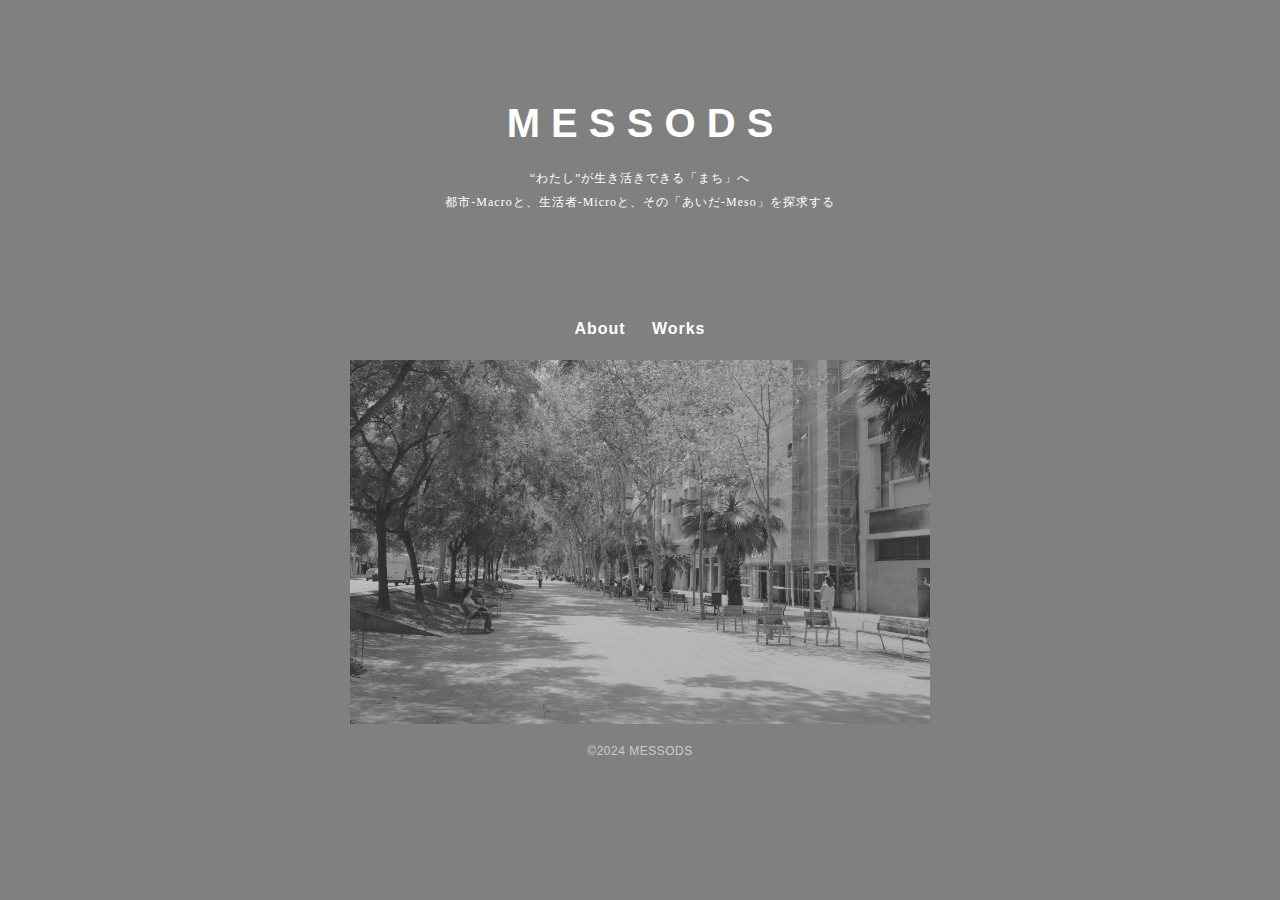
==== index.html @ e08be8f3 "108" ====
<!DOCTYPE html>
<html lang="ja">

<head>
  <meta charset="UTF-8">
  <title>MESSODS</title>
  <meta name="viewport" content="width=device-width, initial-scale=1.0, minimum-scale=1.0">
  <link rel="stylesheet" href="./css/normalize.css">
  <link rel="stylesheet" href="./css/style.css">
  <link rel="icon" href="images/favicon.ico">
</head>

<body>

<header class="header-index">
  <div class="header-title">
    <p class="site-title"><a href="/">M E S S O D S</a></p>
    <p class="site-title-sub">“わたし”が生き活きできる「まち」へ<br>
      都市-Macroと、生活者-Microと、その「あいだ-Meso」を探求する
    </p>
  </div>

  <nav class="global-nav">
  <ul>
    <li class="nav-item"><a href="about.html" target="_self">About</a></li>
    <li class="nav-item"><a href="works.html" target="_self">Works</a></li>
  </ul>
  </nav>
</header>

<div>
  <img class="top-image" src="images/top.jpg">
</div>


<footer class="footer">
    <p class="footer-text">©︎2024 MESSODS</p>
</footer>

</body>

</html>
---- css/style.css ----
@charset "UTF-8";

/* --------------------------------
 * base
 * -------------------------------- */
html {
/*  font-size: 62.5%;*/
/*  scroll-behavior: smooth;*/
}
body {
  background: #808080;
  color: #808080;
  text-align: center;
  font-size: 1.4rem;
  font-family: "Hiragino Sans","Hiragino Kaku Gothic ProN","Yu Gothic","Meiryo", sans-serif;
}
h1 {
  font-size: 2em;
  margin: 0.67em 0;
}
h2 {
  font-size: 1.4em;
  margin: 0;
}
h3 {
  font-size: 0.8em;
  margin: 0;
}
ul {
  list-style: none;
  margin: 0px;
  padding: 0px;
}
li {
  list-style-type: none;
  margin: 0px;
  padding: 0px;
}
a {
  font-weight:bold;
  text-decoration:none;
}
a:link {
  color:#FFFFFF;
}
a:visited {
  color:#FFFFFF;
}
a:hover {
  color:#FFFFFF;
}
a:active {
  color:#FFFFFF;
}

/* --------------------------------
 * parts
 * -------------------------------- */
.clearfix::after{
  content: "";
  display:  block;
  clear: both;
}
.line {
  text-decoration: underline;
}
.line:hover{
  color:#FFFFFF;
  opacity: 0.7;
}

/* --------------------------------
 * header
 * -------------------------------- */
.header-index {
  width: 580px;
  padding: 80px 0 0;
  margin:0 auto;
}
.header-title{
  margin: 0 auto;
}
.site-title {
  font-size: 40px;
  font-weight: bold;
  font-family: "Arial";
  color: #FFFFFF;
  text-decoration: none;
  margin: 20px 0;
}
.site-title a:hover {
  color:#FFFFFF;
  text-decoration:none;
}
.site-title-sub {
  margin: 0 0 100px;
  font-family: "HiraMinProN-W3","yumincho";
  font-size: 12px;
  color: #FFFFFF;
  text-align: center;
  letter-spacing: 1px;
  line-height: 24px;
}
.global-nav{
  text-align: center;
}
.global-nav .nav-item{
  font-size: 16px;
  display: inline-block;
  margin: 0 10px;
  letter-spacing: 1px;
}
.global-nav ul{
  margin: 0;
  padding: 0;
}
.nav-item:hover {
color:#FFFFFF;
opacity: 0.7;
}
.top-image{
  width: 580px;
  padding: 20px 0 0;
  margin:0 auto;
}

/* --------------------------------
 * about
 * --------------------------------*/
.heading-text{
  margin: 0;
  font-family: "HiraMinProN-W3","yumincho";
  font-size: 18px;
  font-weight: bold;
  color: #FFFFFF;
  letter-spacing: 1px;
  line-height: 24px;
  text-align: left;
}
.about-zone{
  width: 800px;
  padding: 0;
  margin: 40px auto;
}
.about-zone-top{
  margin-top: 60px;
  margin-bottom: 100px;
}
.about-text {
  margin: 0;
  padding: 20px 0 20px;
  font-family: "yumincho";
  font-size: 13.5px;
  color: #FFFFFF;
  letter-spacing: 1px;
  line-height: 24px;
  text-align: left;
}
.profile-name{
  margin: 30px auto 10px;
  padding: 0;
  font-family: "yumincho";
  font-size: 18px;
  color: #FFFFFF;
  letter-spacing: 1px;
  line-height: 24px;
  text-align: left;
}
.profile-name-sub{
  margin: 0 auto 10px;
  padding: 0;
  font-family: "yumincho";
  font-size: 13.5px;
  color: #FFFFFF;
  letter-spacing: 1px;
  line-height: 30px;
  text-align: left;
}
.global-nav .nav-item-about{
  font-size: 16px;
  font-weight: bold;
  color: #FFFFFF;
  display: inline-block;
  margin: 0 10px;
  letter-spacing: 1px;
  text-decoration: underline overline 2px;
}

/* --------------------------------
 * works
 * --------------------------------*/
.works-zone{
  width: 800px;
  padding: 0;
  margin: 50px auto;
}
.works-box {
  margin: 40px auto 0;
  padding: 0 30px 30px;
  background-color: #FFFFFF;
  overflow: hidden;
  height: 300px;
  position: relative;
}
.works-title{
  margin: 30px 0;
  font-size: 16px;
  font-weight: bold;
  font-family: "yumincho";
  letter-spacing: 1px;
  text-align: left;
}
.works-image{
  margin: 0 20px 0 0;
  width: 250px;
  height: 210px;
  object-fit: cover;
  display: block;
  float: left;
}
.works-text{
  font-family: "yumincho";
  font-size: 13px;
  letter-spacing: 1px;
  line-height: 20px;
  text-align: left;
}
.works-text-sub{
  font-family: "yumincho";
  font-size: 10px;
  letter-spacing: 1px;
  line-height: 20px;
  text-align: left;
  position: absolute;
  bottom: 30px;
  left: 300px;
}

/* --------------------------------
 * footer
 * --------------------------------*/
.footer{
  padding: 10px 0;
  clear:both;
}
.footer-text {
  margin: 0;
  font-family: "Arial";
  font-size: 12px;
  color: #cccccc;
  line-height: 22px;
  letter-spacing: 0.5px;
}

/* --------------------------------
 * smart phone
 * -------------------------------- */
@media (max-width: 768px) {

/*   --- header ---*/
  .header-index {
  width: 100%;
  padding: 30px 0 0;
  }
.header-title{
  padding: 0 15px;
  }
  .site-title {
    margin-top: 35px;
/*    font-size: 5rem;*/
  }
  .site-title-sub {
/*    font-size: 1.7rem;*/
  }
  .top-image{
  width: 100%;
  }

/*   --- about ---*/
  .about-text {
    line-height: 1.8;
  }
  .about-zone{
    width: 100%;
  }

/*   --- works ---*/
  .works-zone{
    width: 100%;
  }


  .works-wrapper,
  .work-box {
    display: block;
  }
  .work-image {
    display: none;
  }


}
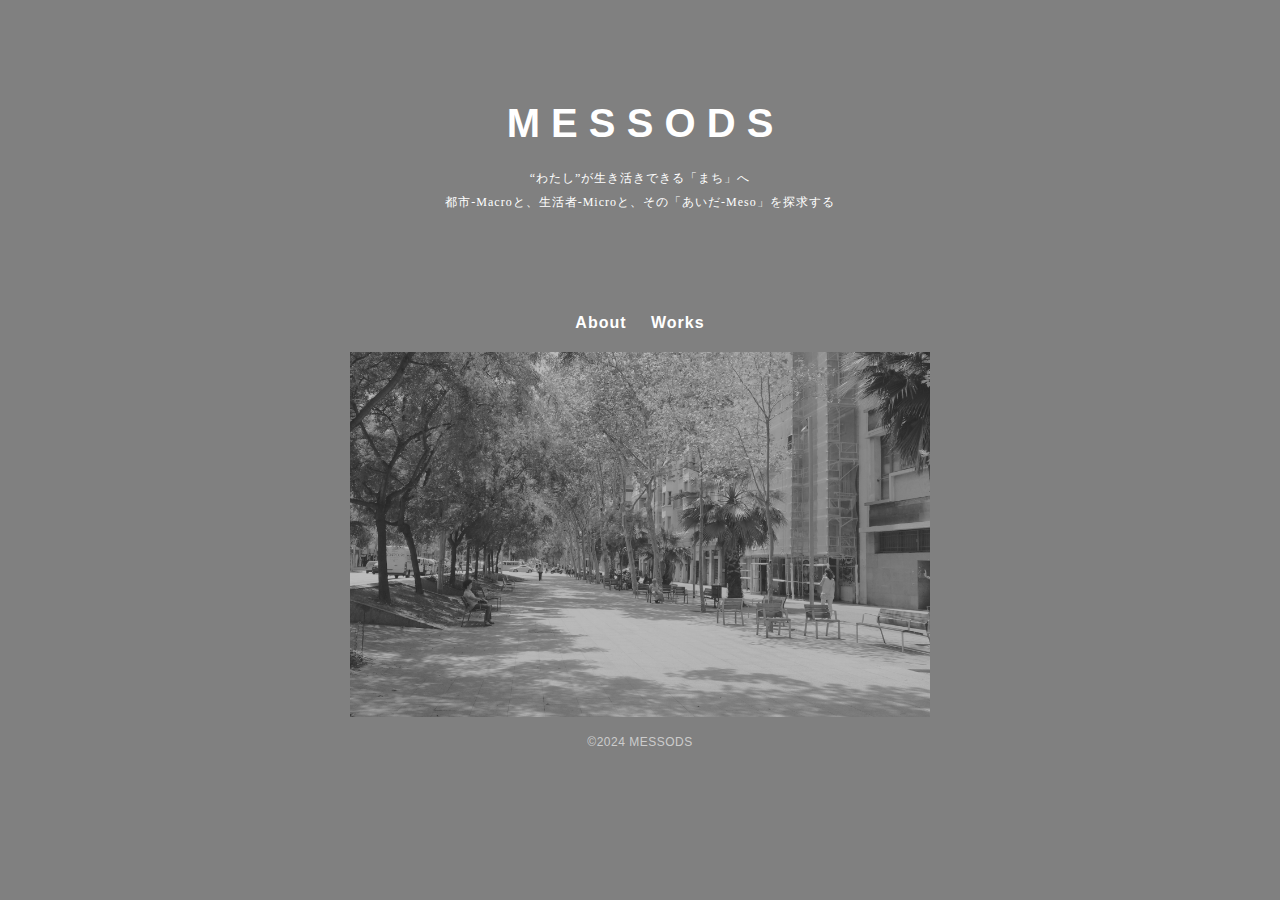
==== commit 01415307: "108" ====
--- a/index.html
+++ b/index.html
@@ -28,7 +28,7 @@
   </nav>
 </header>
 
-<div>
+<div class="top-image-box">
   <img class="top-image" src="images/top.jpg">
 </div>
 
--- a/css/style.css
+++ b/css/style.css
@@ -11,19 +11,19 @@
   background: #808080;
   color: #808080;
   text-align: center;
-  font-size: 1.4rem;
+/*  font-size: 1.4rem;*/
   font-family: "Hiragino Sans","Hiragino Kaku Gothic ProN","Yu Gothic","Meiryo", sans-serif;
 }
 h1 {
-  font-size: 2em;
+/*  font-size: 2em;*/
   margin: 0.67em 0;
 }
 h2 {
-  font-size: 1.4em;
+/*  font-size: 1.4em;*/
   margin: 0;
 }
 h3 {
-  font-size: 0.8em;
+/*  font-size: 0.8em;*/
   margin: 0;
 }
 ul {
@@ -259,21 +259,26 @@
 
 /*   --- header ---*/
   .header-index {
-  width: 100%;
-  padding: 30px 0 0;
-  }
-.header-title{
-  padding: 0 15px;
+    width: 100%;
+    padding: 30px 0 0;
+  }
+  .header-title{
+    padding: 0 15px;
   }
   .site-title {
-    margin-top: 35px;
-/*    font-size: 5rem;*/
+    font-size: 35px;
+    margin:35px 0 10px;
   }
   .site-title-sub {
-/*    font-size: 1.7rem;*/
+    font-size: 11px;
+  }
+  .top-image-box{
+    position: relative;
+    overflow: hidden;
   }
   .top-image{
-  width: 100%;
+    width: 150%;
+    position: absolute;
   }
 
 /*   --- about ---*/
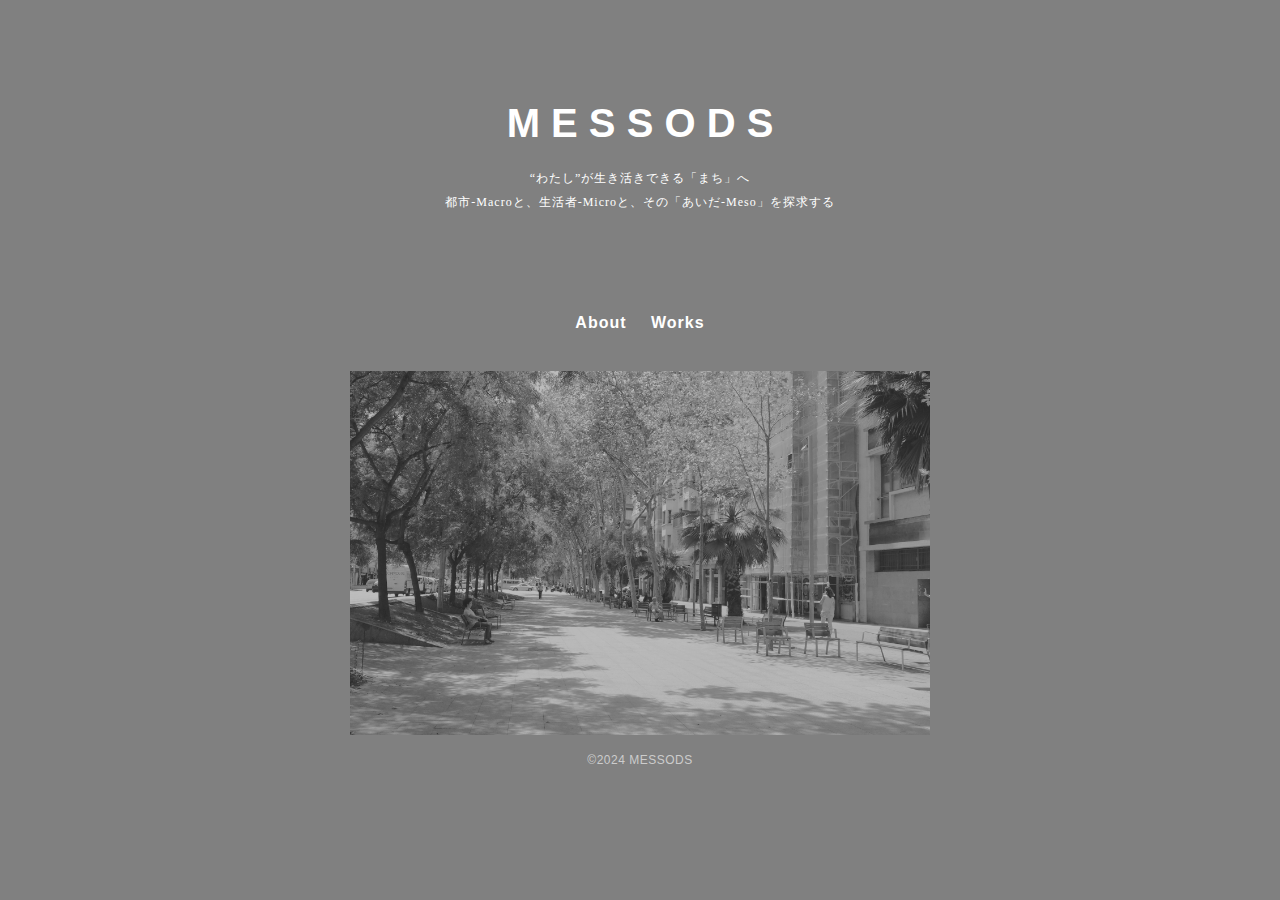
==== commit 27820a63: "1" ====
--- a/index.html
+++ b/index.html
@@ -22,11 +22,11 @@
 
   <nav class="global-nav">
   <ul>
-    <li class="nav-item"><a href="about.html" target="_self">About</a></li>
-    <li class="nav-item"><a href="works.html" target="_self">Works</a></li>
+    <li class="nav-item"><a href="about" target="_self">About</a></li>
+    <li class="nav-item"><a href="works" target="_self">Works</a></li>
   </ul>
   </nav>
-</header>
+</header>ｆ
 
 <div class="top-image-box">
   <img class="top-image" src="images/top.jpg">
--- a/css/style.css
+++ b/css/style.css
@@ -10,9 +10,10 @@
 body {
   background: #808080;
   color: #808080;
+/*  font-size: 1.4rem;*/
   text-align: center;
-/*  font-size: 1.4rem;*/
-  font-family: "Hiragino Sans","Hiragino Kaku Gothic ProN","Yu Gothic","Meiryo", sans-serif;
+  font-family: "yumincho","yu mincho","Hiragino Mincho ProN","MS PMincho",serif;
+/*  font-family: "Hiragino Sans","Hiragino Kaku Gothic ProN","Yu Gothic","Meiryo", sans-serif;*/
 }
 h1 {
 /*  font-size: 2em;*/
@@ -58,7 +59,7 @@
  * -------------------------------- */
 .clearfix::after{
   content: "";
-  display:  block;
+  display: block;
   clear: both;
 }
 .line {
@@ -94,7 +95,6 @@
 }
 .site-title-sub {
   margin: 0 0 100px;
-  font-family: "HiraMinProN-W3","yumincho";
   font-size: 12px;
   color: #FFFFFF;
   text-align: center;
@@ -102,6 +102,7 @@
   line-height: 24px;
 }
 .global-nav{
+  font-family: "Hiragino Sans","Hiragino Kaku Gothic ProN","Yu Gothic","Meiryo", sans-serif;
   text-align: center;
 }
 .global-nav .nav-item{
@@ -129,7 +130,6 @@
  * --------------------------------*/
 .heading-text{
   margin: 0;
-  font-family: "HiraMinProN-W3","yumincho";
   font-size: 18px;
   font-weight: bold;
   color: #FFFFFF;
@@ -149,7 +149,6 @@
 .about-text {
   margin: 0;
   padding: 20px 0 20px;
-  font-family: "yumincho";
   font-size: 13.5px;
   color: #FFFFFF;
   letter-spacing: 1px;
@@ -159,7 +158,6 @@
 .profile-name{
   margin: 30px auto 10px;
   padding: 0;
-  font-family: "yumincho";
   font-size: 18px;
   color: #FFFFFF;
   letter-spacing: 1px;
@@ -169,7 +167,6 @@
 .profile-name-sub{
   margin: 0 auto 10px;
   padding: 0;
-  font-family: "yumincho";
   font-size: 13.5px;
   color: #FFFFFF;
   letter-spacing: 1px;
@@ -183,7 +180,8 @@
   display: inline-block;
   margin: 0 10px;
   letter-spacing: 1px;
-  text-decoration: underline overline 2px;
+  text-decoration-line: underline overline;
+  text-decoration-thickness: 2px;
 }
 
 /* --------------------------------
@@ -206,7 +204,6 @@
   margin: 30px 0;
   font-size: 16px;
   font-weight: bold;
-  font-family: "yumincho";
   letter-spacing: 1px;
   text-align: left;
 }
@@ -219,14 +216,12 @@
   float: left;
 }
 .works-text{
-  font-family: "yumincho";
   font-size: 13px;
   letter-spacing: 1px;
   line-height: 20px;
   text-align: left;
 }
 .works-text-sub{
-  font-family: "yumincho";
   font-size: 10px;
   letter-spacing: 1px;
   line-height: 20px;
@@ -260,48 +255,79 @@
 /*   --- header ---*/
   .header-index {
     width: 100%;
-    padding: 30px 0 0;
+    padding: 40px 0 0;
   }
   .header-title{
     padding: 0 15px;
   }
   .site-title {
-    font-size: 35px;
-    margin:35px 0 10px;
+    font-size: 28px;
+    margin:35px 0 8px;
   }
   .site-title-sub {
-    font-size: 11px;
+    margin: 0 0 80px;
+    font-size: 10.5px;
+  }
+  .global-nav .nav-item{
+    font-size: 14px;
   }
   .top-image-box{
-    position: relative;
     overflow: hidden;
   }
   .top-image{
-    width: 150%;
-    position: absolute;
+    width: 155%;
   }
 
 /*   --- about ---*/
-  .about-text {
-    line-height: 1.8;
+  .about{
+   padding: 0 30px;
   }
   .about-zone{
     width: 100%;
+  }
+  .global-nav-about{
+    margin-top: 15px;
+  }
+  .global-nav .nav-item-about{
+    font-size: 14px;
   }
 
 /*   --- works ---*/
   .works-zone{
     width: 100%;
   }
-
-
-  .works-wrapper,
-  .work-box {
-    display: block;
-  }
-  .work-image {
-    display: none;
-  }
-
-
-}
+  .works-box {
+    padding: 0 30px 20px;
+    height: auto;
+  }
+  .works-title{
+    margin: 20px 0;
+    color: black;
+  }
+  .works-image-box{
+    overflow: hidden;
+  }
+  .works-image{
+    margin: 0 auto;
+    width: 400px;
+    float: none;
+  }
+  .works-text{
+    color: black;
+  }
+  .works-text-sub{
+    margin: 25px auto 0;
+    color: black;
+    letter-spacing: 0.5px;
+    position: static;
+  }
+
+/*   --- footer ---*/
+  .footer{
+    padding: 5px 0;
+  }
+  .footer-text {
+    font-size: 10px;
+  }
+
+}
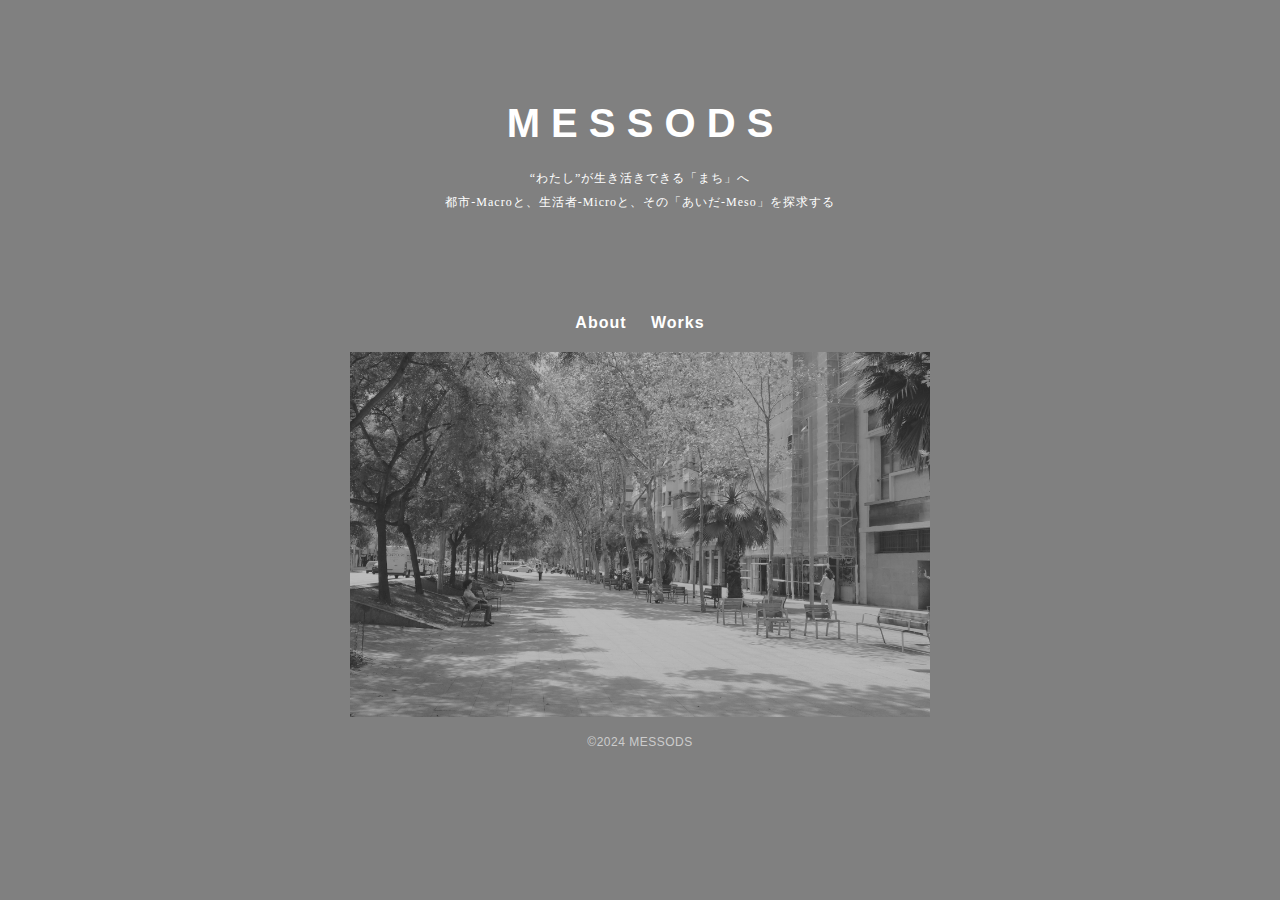
==== commit c1d4ad36: "108" ====
--- a/index.html
+++ b/index.html
@@ -26,7 +26,7 @@
     <li class="nav-item"><a href="works" target="_self">Works</a></li>
   </ul>
   </nav>
-</header>ｆ
+</header>
 
 <div class="top-image-box">
   <img class="top-image" src="images/top.jpg">
